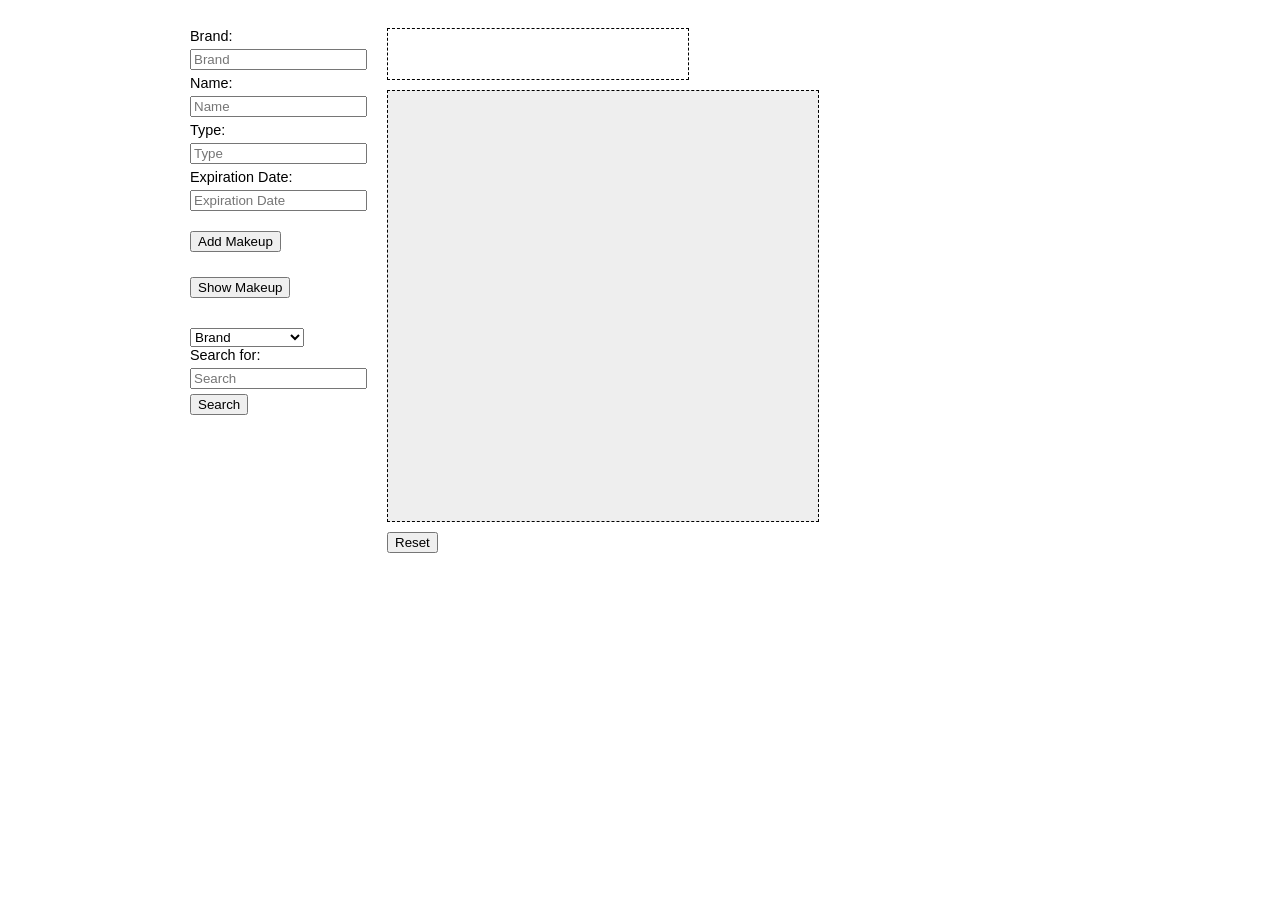
==== index.html @ 82befcd1 "Copying over work from project repo to 100 days of code repo. Will continue working on original repo" ====
<!DOCTYPE html>
<html>
<head lang="en">
    <meta charset="UTF-8">
    <title></title>


    <style>
        html{
            font-size:1em;
            font-family: Arial, Helvetica, sans-serif;
            color: #000;
        }

        .container{
            margin: 0 auto;
            width: 900px;
            overflow: hidden;
        }

        label{
            font-family: Arial, Helvetica, sans-serif;
            font-size: 0.90em;
            margin-bottom: 5px;
            float: left;
            clear: both;
        }

        input[type="text"]{
            margin-bottom: 5px;
            float: left;
            clear: both;
        }

        #makeupForm{
            float: left;
            margin-top:20px;
        }

        #feedbackMakeup{
            float: left;
            clear: both;
            width: 300px;
            height: 50px;
            border: 1px dashed #000;
            margin-bottom: 10px;
        }

        section.userInput {
            float: left;
        }

        #searchDrop{
            float: left;
            margin-top: 20px;
        }

        #searchByButton{
            float: left;
        }

        #displayBag{
            float: left;
            clear: both;
            width:400px;
            height: 400px;
            background-color:#eee;
            border: 1px dashed #000;
            color: #000;
            padding: 15px;
        }

        #addMakeupButton{
            float: left;
            clear: both;
            margin-top: 15px;
            margin-bottom: 10px;

        }

        #showMakeupButton{
            float: left;
            clear: both;
            margin-top: 15px;
            margin-bottom: 10px;

        }

        .displaySection {
            float: right;
            margin-left: 20px;
        }

        #resetButton{
            float: left;
            clear: both;
            margin-top: 10px;

        }

    </style>




</head>
<body>



<div class="container">

    <form id="makeupForm">

    <section class="userInput">


   <label>Brand:</label> <input type="text" value=""  id="mkBrand" placeholder="Brand"/><br>
   <label>Name:</label> <input type="text" value="" id="mkName" placeholder="Name"/><br>
 <label>Type:</label> <input type="text" value="" id="mkType" placeholder="Type"/><br>
  <label>Expiration Date:</label> <input type="text" value="" id="mkExpDate" placeholder="Expiration Date"/>

        <button id="addMakeupButton" type="button" value="Add Makeup">Add Makeup</button>
        <br>

        <button id="showMakeupButton" type="button" value="Show Makeup">Show Makeup</button>
        <br>
        <br>
        <select name="searchMk" id="searchDrop">
            <option value="makeBrand">Brand</option>
            <option value="makeName">Name</option>
            <option value="makeType">Type</option>
            <option value="makeExpDate">Expiration Date</option>
        </select>
         <label>Search for:</label> <input type="text" value=""  id="searchInput" placeholder="Search"/><br>
        <button id="searchByButton" type="button" value="Search">Search</button>
    </section>


        


    <section class="displaySection">

        <aside>
            <div id="feedbackMakeup"></div>

        </aside>


    <section style="margin-top: 20px;">
       <div id="displayBag">

       </div>

        <button id="resetButton" type="button" value="Reset">Reset</button>

    </section>

    </form>


</div>



<script src="js/myConcept.js"></script>

</body>
</html>
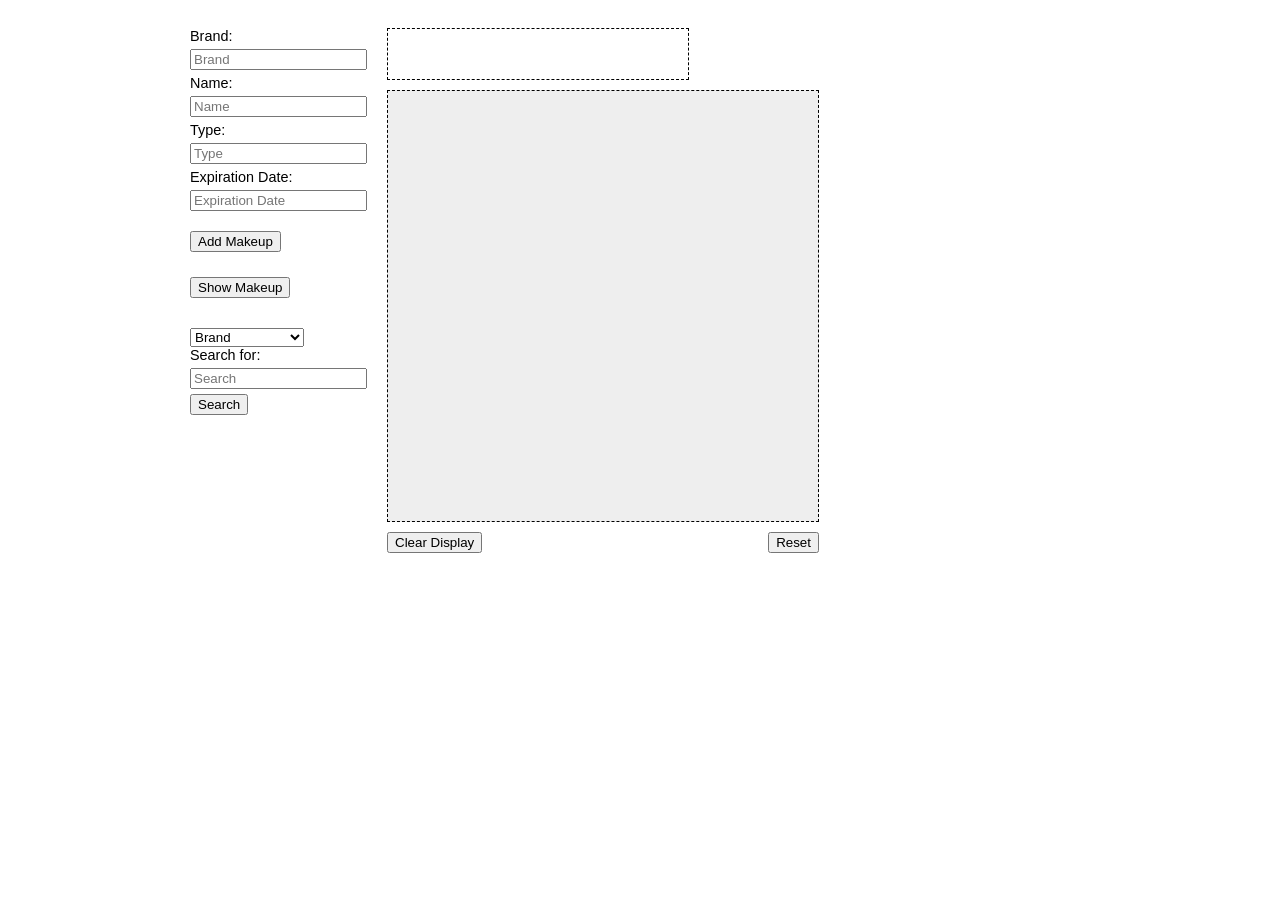
==== commit 0f858959: "Added a clear display button and function. Tweaked the reset button function a tiny bit." ====
--- a/index.html
+++ b/index.html
@@ -2,106 +2,10 @@
 <html>
 <head lang="en">
     <meta charset="UTF-8">
-    <title></title>
-
-
-    <style>
-        html{
-            font-size:1em;
-            font-family: Arial, Helvetica, sans-serif;
-            color: #000;
-        }
-
-        .container{
-            margin: 0 auto;
-            width: 900px;
-            overflow: hidden;
-        }
-
-        label{
-            font-family: Arial, Helvetica, sans-serif;
-            font-size: 0.90em;
-            margin-bottom: 5px;
-            float: left;
-            clear: both;
-        }
-
-        input[type="text"]{
-            margin-bottom: 5px;
-            float: left;
-            clear: both;
-        }
-
-        #makeupForm{
-            float: left;
-            margin-top:20px;
-        }
-
-        #feedbackMakeup{
-            float: left;
-            clear: both;
-            width: 300px;
-            height: 50px;
-            border: 1px dashed #000;
-            margin-bottom: 10px;
-        }
-
-        section.userInput {
-            float: left;
-        }
-
-        #searchDrop{
-            float: left;
-            margin-top: 20px;
-        }
-
-        #searchByButton{
-            float: left;
-        }
-
-        #displayBag{
-            float: left;
-            clear: both;
-            width:400px;
-            height: 400px;
-            background-color:#eee;
-            border: 1px dashed #000;
-            color: #000;
-            padding: 15px;
-        }
-
-        #addMakeupButton{
-            float: left;
-            clear: both;
-            margin-top: 15px;
-            margin-bottom: 10px;
-
-        }
-
-        #showMakeupButton{
-            float: left;
-            clear: both;
-            margin-top: 15px;
-            margin-bottom: 10px;
-
-        }
-
-        .displaySection {
-            float: right;
-            margin-left: 20px;
-        }
-
-        #resetButton{
-            float: left;
-            clear: both;
-            margin-top: 10px;
-
-        }
-
-    </style>
-
-
-
+    <link rel="stylesheet" href="css/main.css">
+    <title>
+      Fun Project
+    </title>
 
 </head>
 <body>
@@ -137,7 +41,7 @@
     </section>
 
 
-        
+
 
 
     <section class="displaySection">
@@ -152,7 +56,7 @@
        <div id="displayBag">
 
        </div>
-
+        <button id="clearDisplayButton" type="button" value="Clear Display">Clear Display</button>
         <button id="resetButton" type="button" value="Reset">Reset</button>
 
     </section>
@@ -167,4 +71,4 @@
 <script src="js/myConcept.js"></script>
 
 </body>
-</html>+</html>
--- a/css/main.css
+++ b/css/main.css
@@ -0,0 +1,97 @@
+html{
+    font-size:1em;
+    font-family: Arial, Helvetica, sans-serif;
+    color: #000;
+}
+
+.container{
+    margin: 0 auto;
+    width: 900px;
+    overflow: hidden;
+}
+
+label{
+    font-family: Arial, Helvetica, sans-serif;
+    font-size: 0.90em;
+    margin-bottom: 5px;
+    float: left;
+    clear: both;
+}
+
+input[type="text"]{
+    margin-bottom: 5px;
+    float: left;
+    clear: both;
+}
+
+#makeupForm{
+    float: left;
+    margin-top:20px;
+}
+
+#feedbackMakeup{
+    float: left;
+    clear: both;
+    width: 300px;
+    height: 50px;
+    border: 1px dashed #000;
+    margin-bottom: 10px;
+}
+
+section.userInput {
+    float: left;
+}
+
+#searchDrop{
+    float: left;
+    margin-top: 20px;
+}
+
+#searchByButton{
+    float: left;
+}
+
+#displayBag{
+    float: left;
+    clear: both;
+    width:400px;
+    height: 400px;
+    background-color:#eee;
+    border: 1px dashed #000;
+    color: #000;
+    padding: 15px;
+}
+
+#addMakeupButton{
+    float: left;
+    clear: both;
+    margin-top: 15px;
+    margin-bottom: 10px;
+
+}
+
+#showMakeupButton{
+    float: left;
+    clear: both;
+    margin-top: 15px;
+    margin-bottom: 10px;
+
+}
+
+.displaySection {
+    float: right;
+    margin-left: 20px;
+}
+
+#clearDisplayButton{
+  float: left;
+  clear: both;
+  margin-top: 10px;
+}
+
+#resetButton{
+    float: right;
+    clear: right;
+    margin-top: 10px;
+
+}
